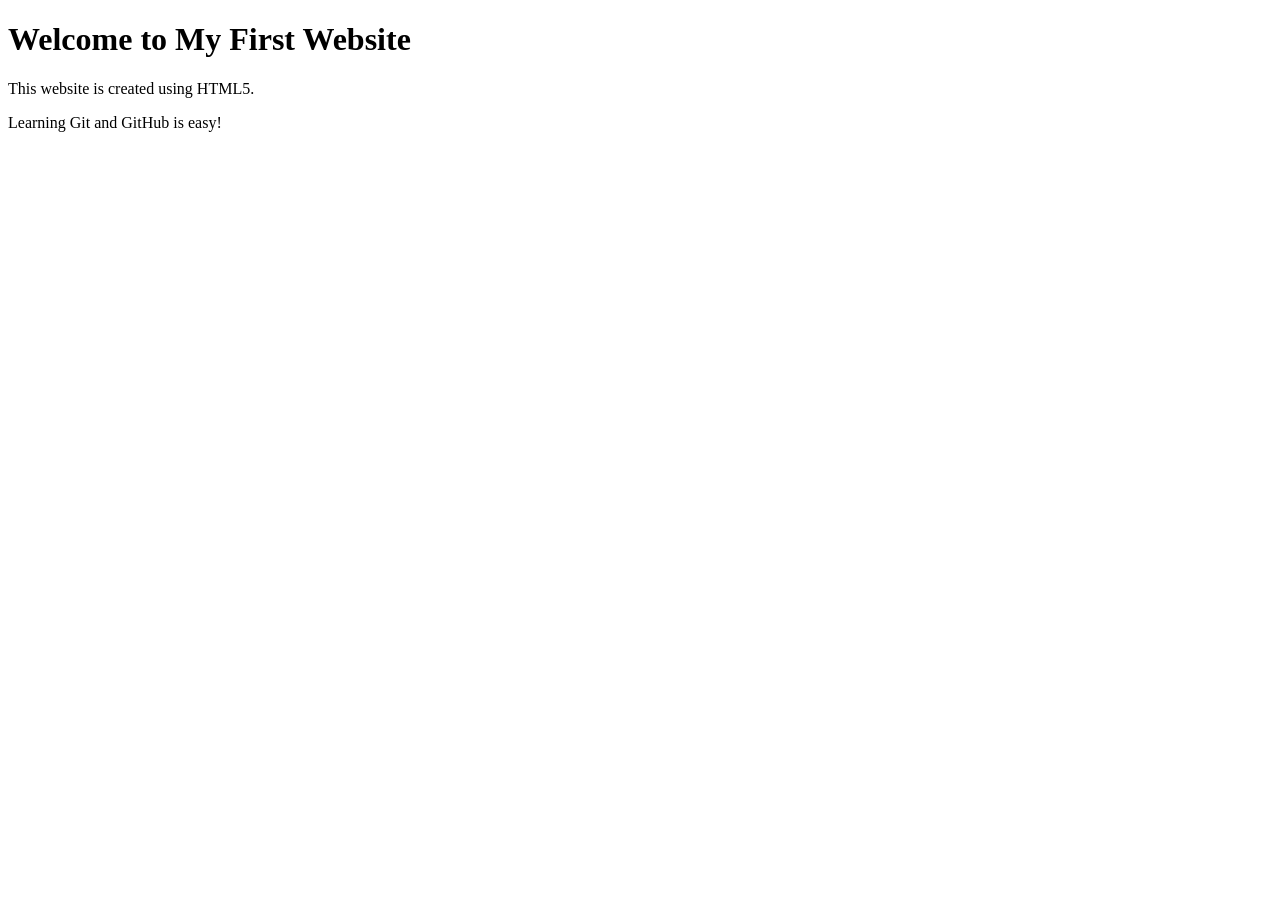
==== index.html @ 73967f04 "initial commit" ====
<!doctype html>
<html lang="en">
  <head>
    <meta charset="UTF-8" />
    <meta name="viewport" content="width=device-width, initial-scale=1.0" />
    <title>My First Website</title>
  </head>
  <body>
    <header>
      <h1>Welcome to My First Website</h1>
    </header>

    <main>
      <p>This website is created using HTML5.</p>
      <p>Learning Git and GitHub is easy!</p>
</html>
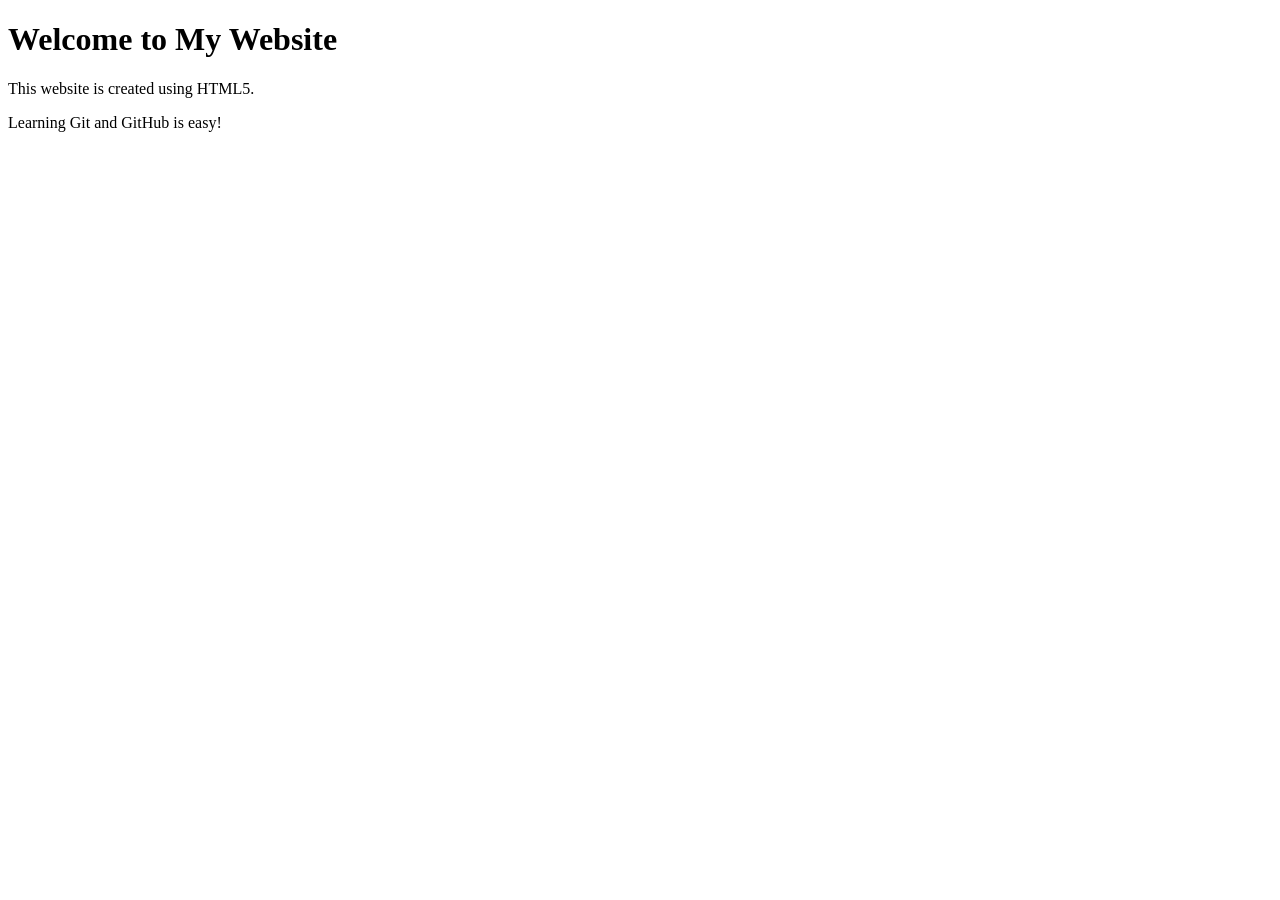
==== commit 6e2f3d4e: "Edited commmit" ====
--- a/index.html
+++ b/index.html
@@ -3,11 +3,11 @@
   <head>
     <meta charset="UTF-8" />
     <meta name="viewport" content="width=device-width, initial-scale=1.0" />
-    <title>My First Website</title>
+    <title>Welcome!</title>
   </head>
   <body>
     <header>
-      <h1>Welcome to My First Website</h1>
+      <h1>Welcome to My Website</h1>
     </header>
 
     <main>
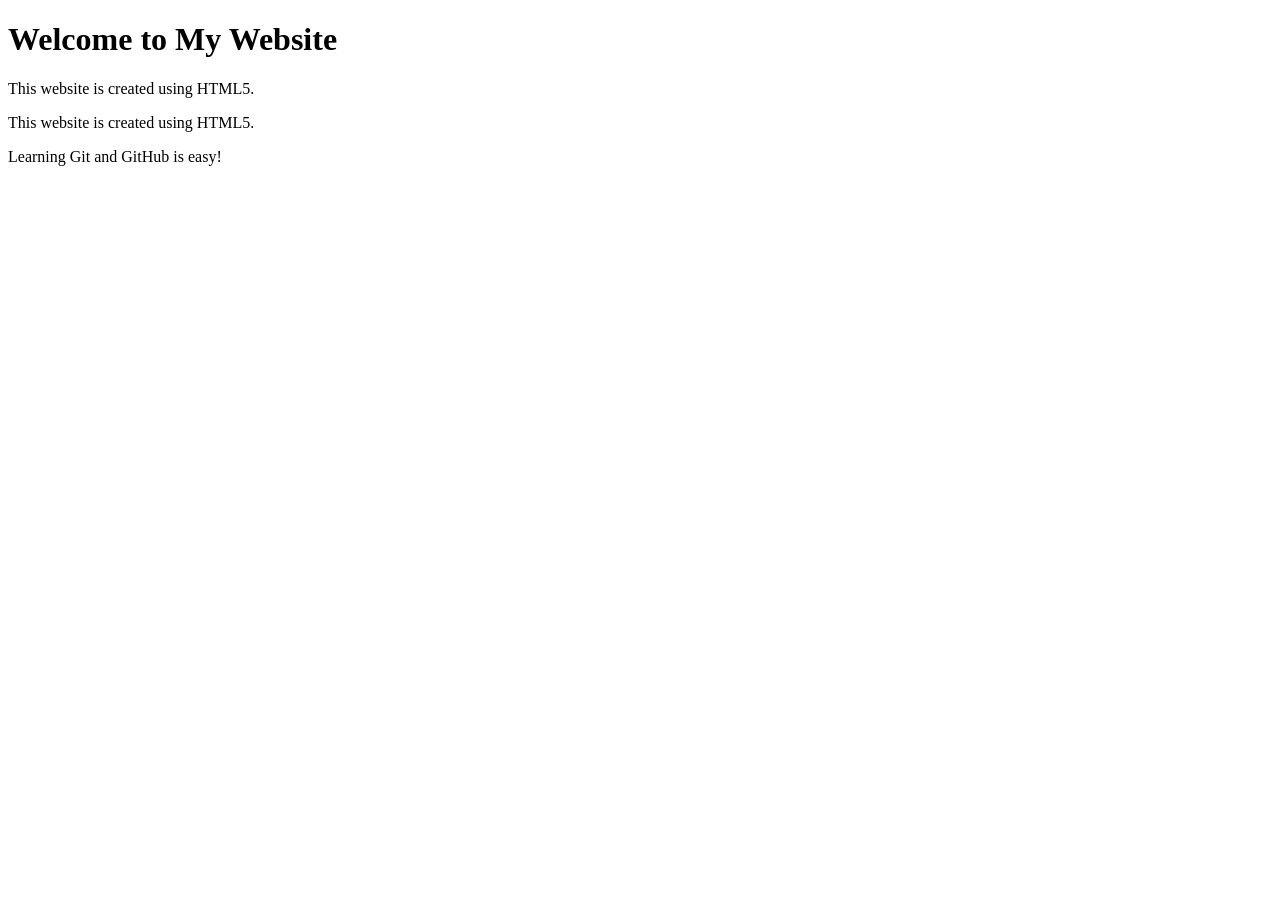
==== commit b34748b6: "Reedited commit" ====
--- a/index.html
+++ b/index.html
@@ -12,5 +12,6 @@
 
     <main>
       <p>This website is created using HTML5.</p>
+      <p>This website is created using HTML5.</p>
       <p>Learning Git and GitHub is easy!</p>
 </html>
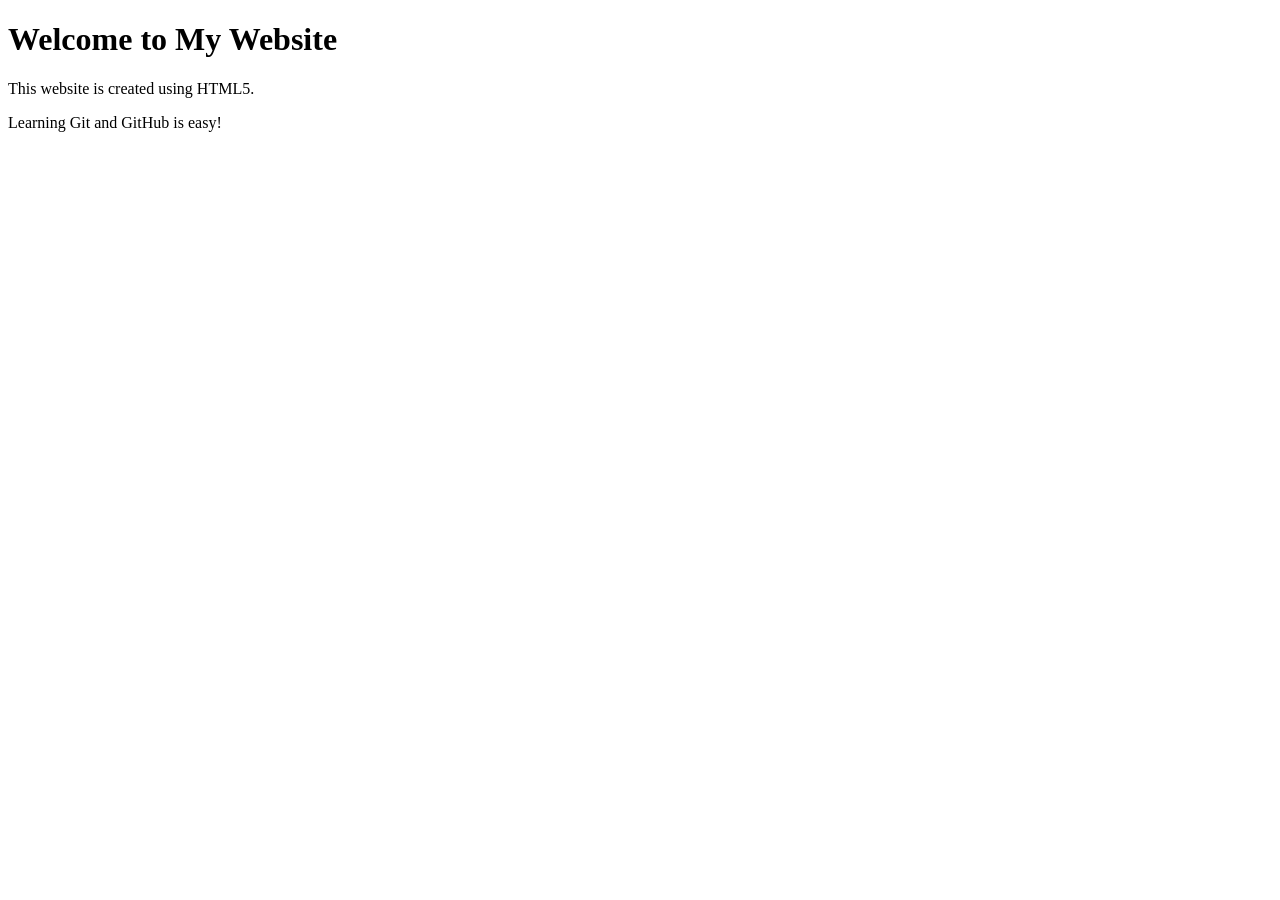
==== commit ced23b5b: "Two file commit" ====
--- a/index.html
+++ b/index.html
@@ -12,6 +12,5 @@
 
     <main>
       <p>This website is created using HTML5.</p>
-      <p>This website is created using HTML5.</p>
       <p>Learning Git and GitHub is easy!</p>
 </html>
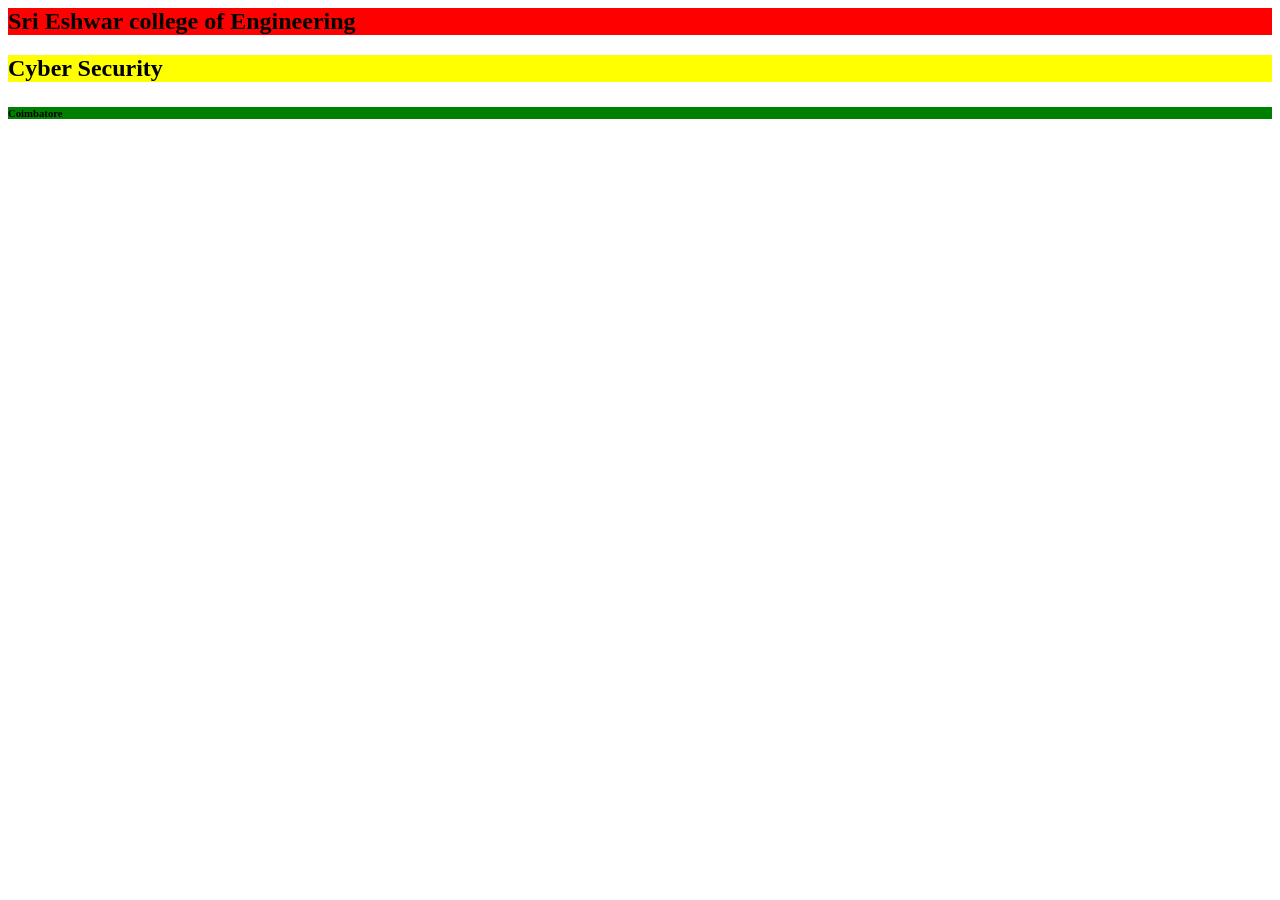
==== commit 2ed8caf2: "newfile commit" ====
--- a/index.html
+++ b/index.html
@@ -1,16 +1,16 @@
-<!doctype html>
-<html lang="en">
+<html>
   <head>
-    <meta charset="UTF-8" />
-    <meta name="viewport" content="width=device-width, initial-scale=1.0" />
-    <title>Welcome!</title>
+    <title>My First Website</title>
   </head>
   <body>
-    <header>
-      <h1>Welcome to My Website</h1>
-    </header>
-
-    <main>
-      <p>This website is created using HTML5.</p>
-      <p>Learning Git and GitHub is easy!</p>
+      <section style="background-color: red;">
+        <h1>Sri Eshwar college of Engineering</h1>
+      </section>
+      <section style="background-color:yellow;">
+        <h2> Cyber Security </h2>
+      </section>
+      <section style="background-color:green;">
+        <h6> Coimbatore </h6>
+      </section>
+  </body>
 </html>
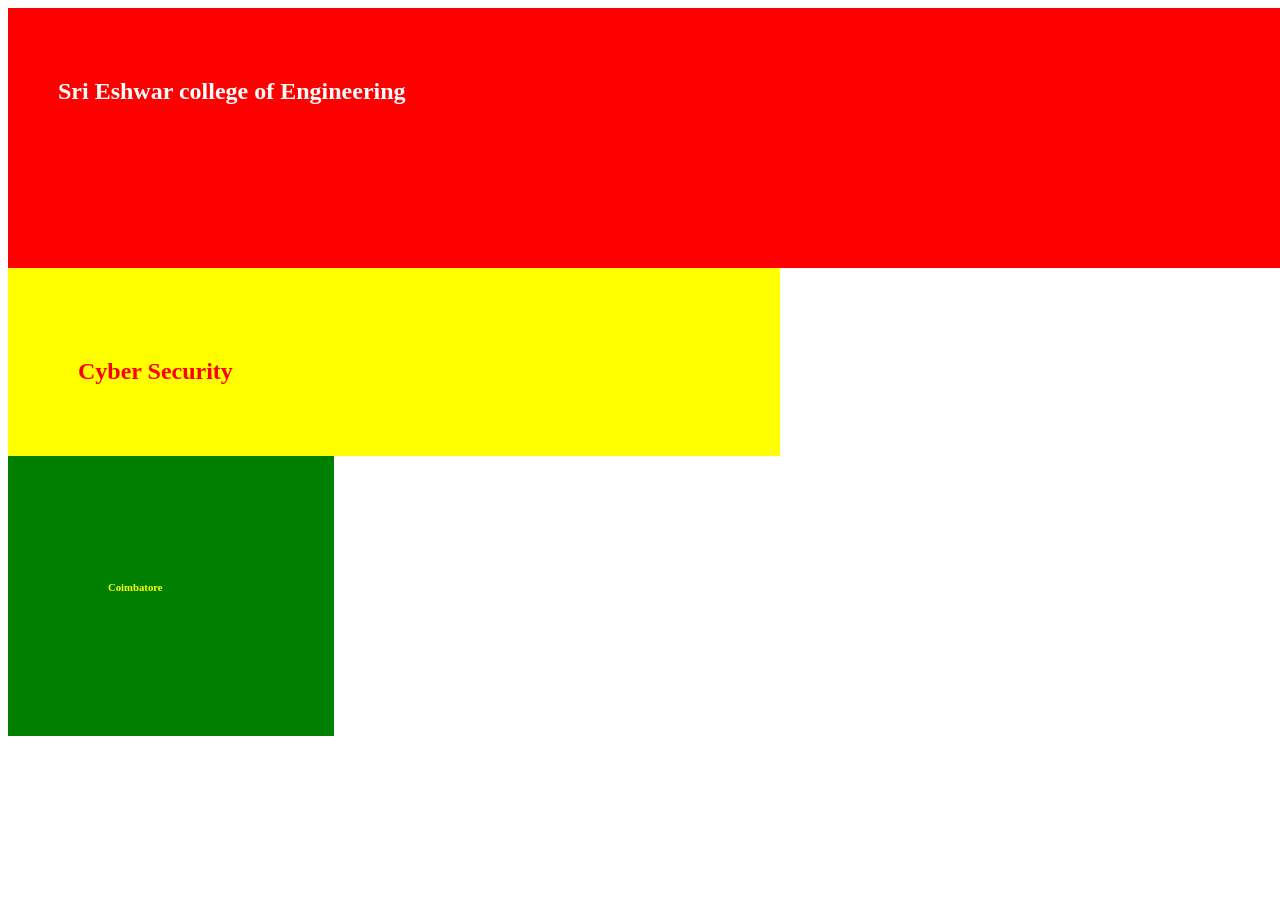
==== commit 71232fbd: "color commit" ====
--- a/index.html
+++ b/index.html
@@ -3,13 +3,13 @@
     <title>My First Website</title>
   </head>
   <body>
-      <section style="background-color: red;">
+      <section style="background-color: red;width: 100%;height: 10pc;padding: 50px;color: white;">
         <h1>Sri Eshwar college of Engineering</h1>
       </section>
-      <section style="background-color:yellow;">
+      <section style="background-color:yellow;width:50%;height: 3pc;padding: 70;color: red;">
         <h2> Cyber Security </h2>
       </section>
-      <section style="background-color:green;">
+      <section style="background-color:green;width:10%;height: 5pc;padding: 100px;color:yellow;">
         <h6> Coimbatore </h6>
       </section>
   </body>
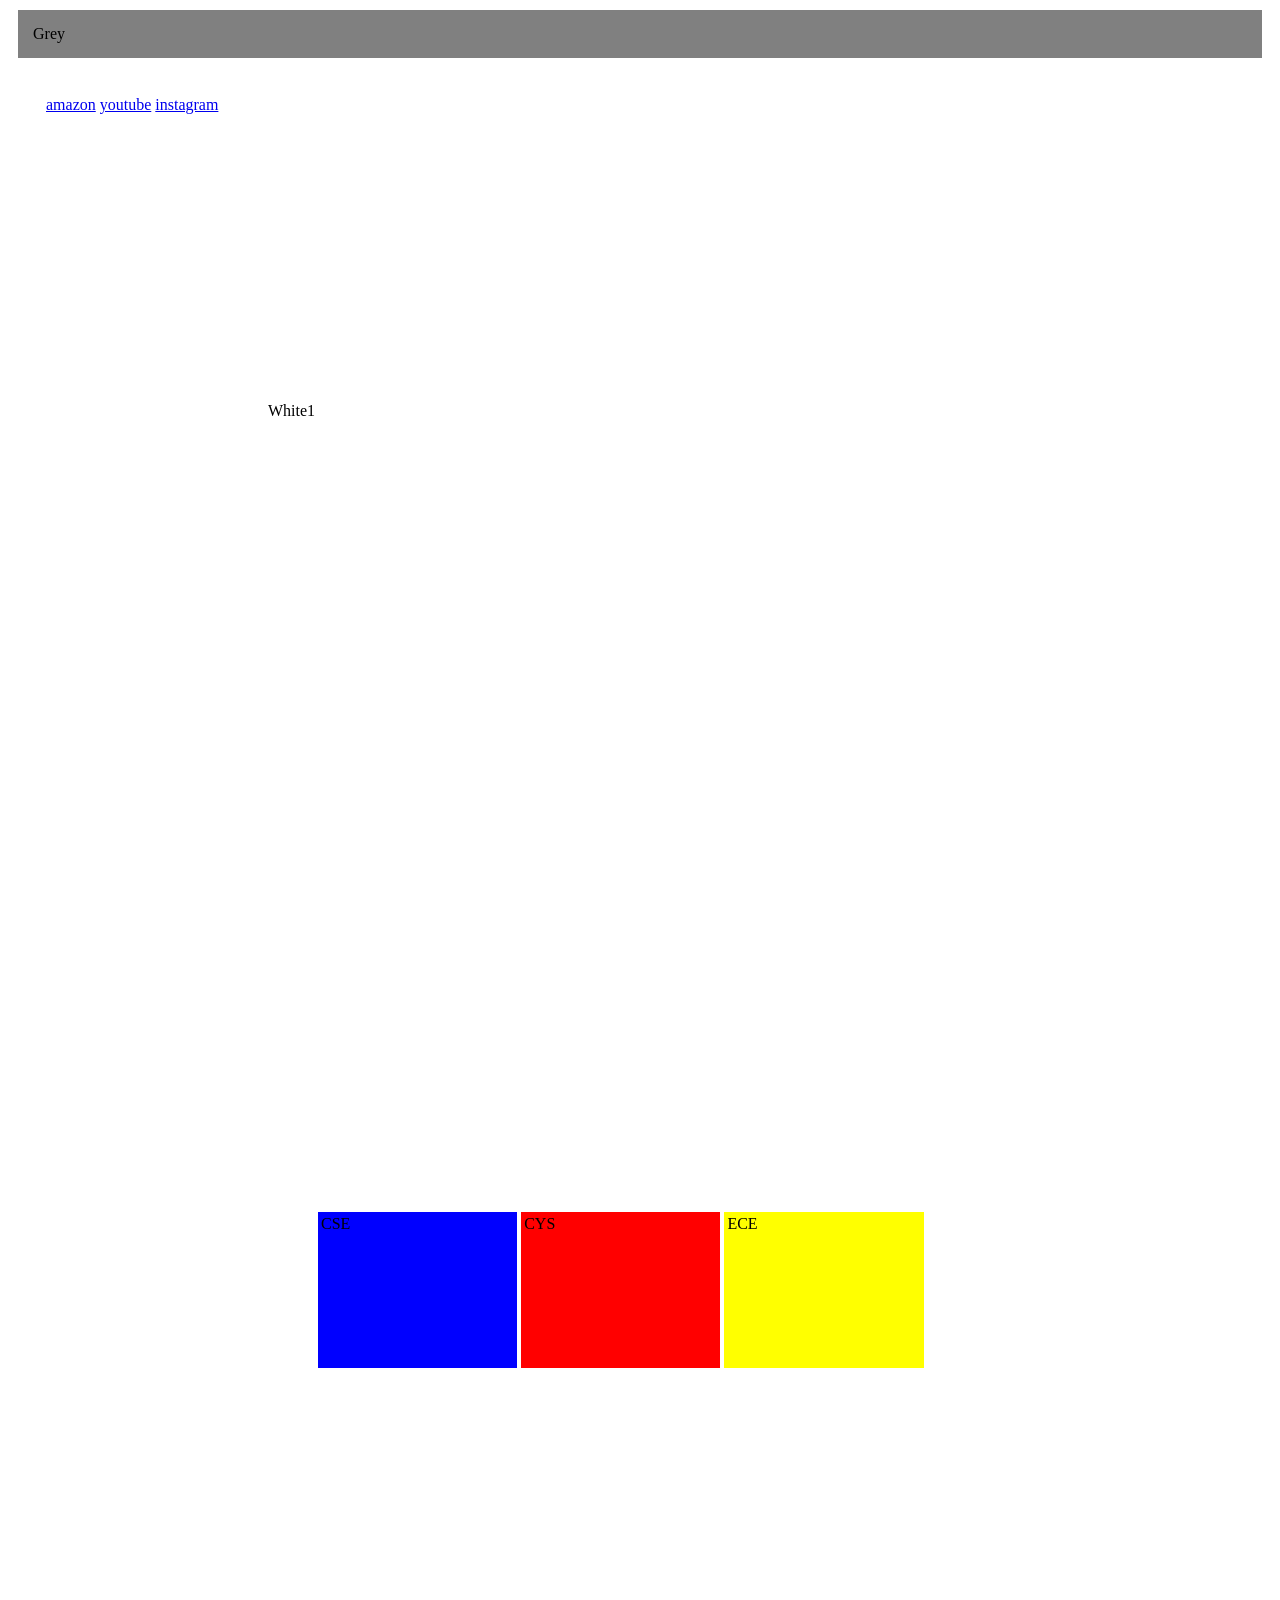
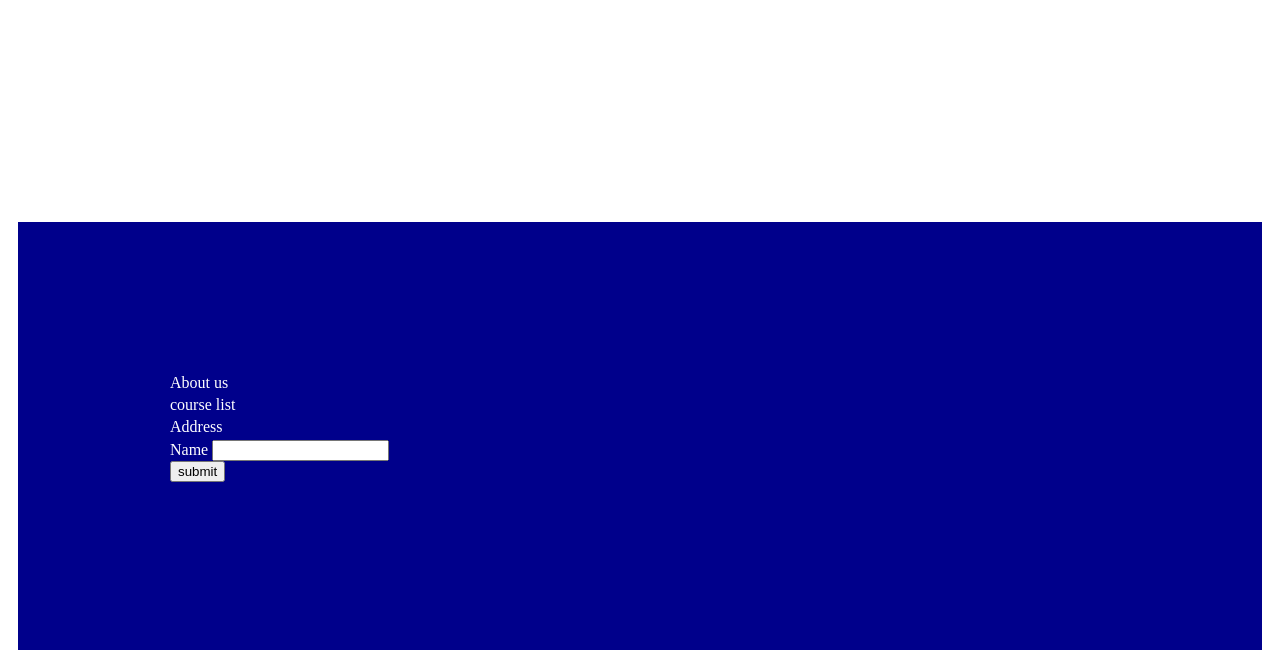
==== commit 4c0df69c: "27 sep commit" ====
--- a/index.html
+++ b/index.html
@@ -1,16 +1,37 @@
 <html>
-  <head>
-    <title>My First Website</title>
-  </head>
-  <body>
-      <section style="background-color: red;width: 100%;height: 10pc;padding: 50px;color: white;">
-        <h1>Sri Eshwar college of Engineering</h1>
-      </section>
-      <section style="background-color:yellow;width:50%;height: 3pc;padding: 70;color: red;">
-        <h2> Cyber Security </h2>
-      </section>
-      <section style="background-color:green;width:10%;height: 5pc;padding: 100px;color:yellow;">
-        <h6> Coimbatore </h6>
-      </section>
-  </body>
+    <head>
+        <title>home</title>
+    </head>
+    <body>
+       <section style="background-color: grey;padding: 15px;margin: 10px;">Grey</section>
+        <section style="padding: 28px;margin: 10px">
+            <header style="display: flex;gap: 20px;align-items: center;">
+                <nav>
+                    <a href="https://www.amazon.in/">amazon</a>
+                    <a href="https://www.youtube.com/">youtube</a>
+                    <a href="https://www.instagram.com/">instagram</a>
+                </nav>
+            </header>
+        </section>
+        <section style="background-color: white;height: 250px;padding: 250px;margin: 10px;">White1</section>
+        <section style="background-color: white;padding: 300px;height: 300px;margin: 10px;">
+            <div style="background-color: blue;width: 30%;height: 150px;padding: 3px;display: inline-block;">CSE</div>
+            <div style="background-color: red;width: 30%;height: 150px;padding: 3px;display: inline-block;">CYS</div>
+            <div style="background-color: yellow;width: 30%;height: 150px;padding: 3px;display: inline-block;">ECE</div>
+        </section>
+        <section style="background-color: darkblue;padding: 150px;margin: 10px;color: white;">
+            <footer>
+                <div style="width: 25%;padding: 2px;">About us</div>
+                <div style="width: 25%;padding: 2px;">course list</div>
+                <div style="width: 25%;padding: 2px;">Address</div>
+                <div style="width: 25%;padding: 2px;">
+                    <form>
+                        <label>Name</label>
+                        <input type="email">
+                        <button>submit</button>
+                    </form>
+                </div>
+            </footer>
+        </section>
+    </body>
 </html>
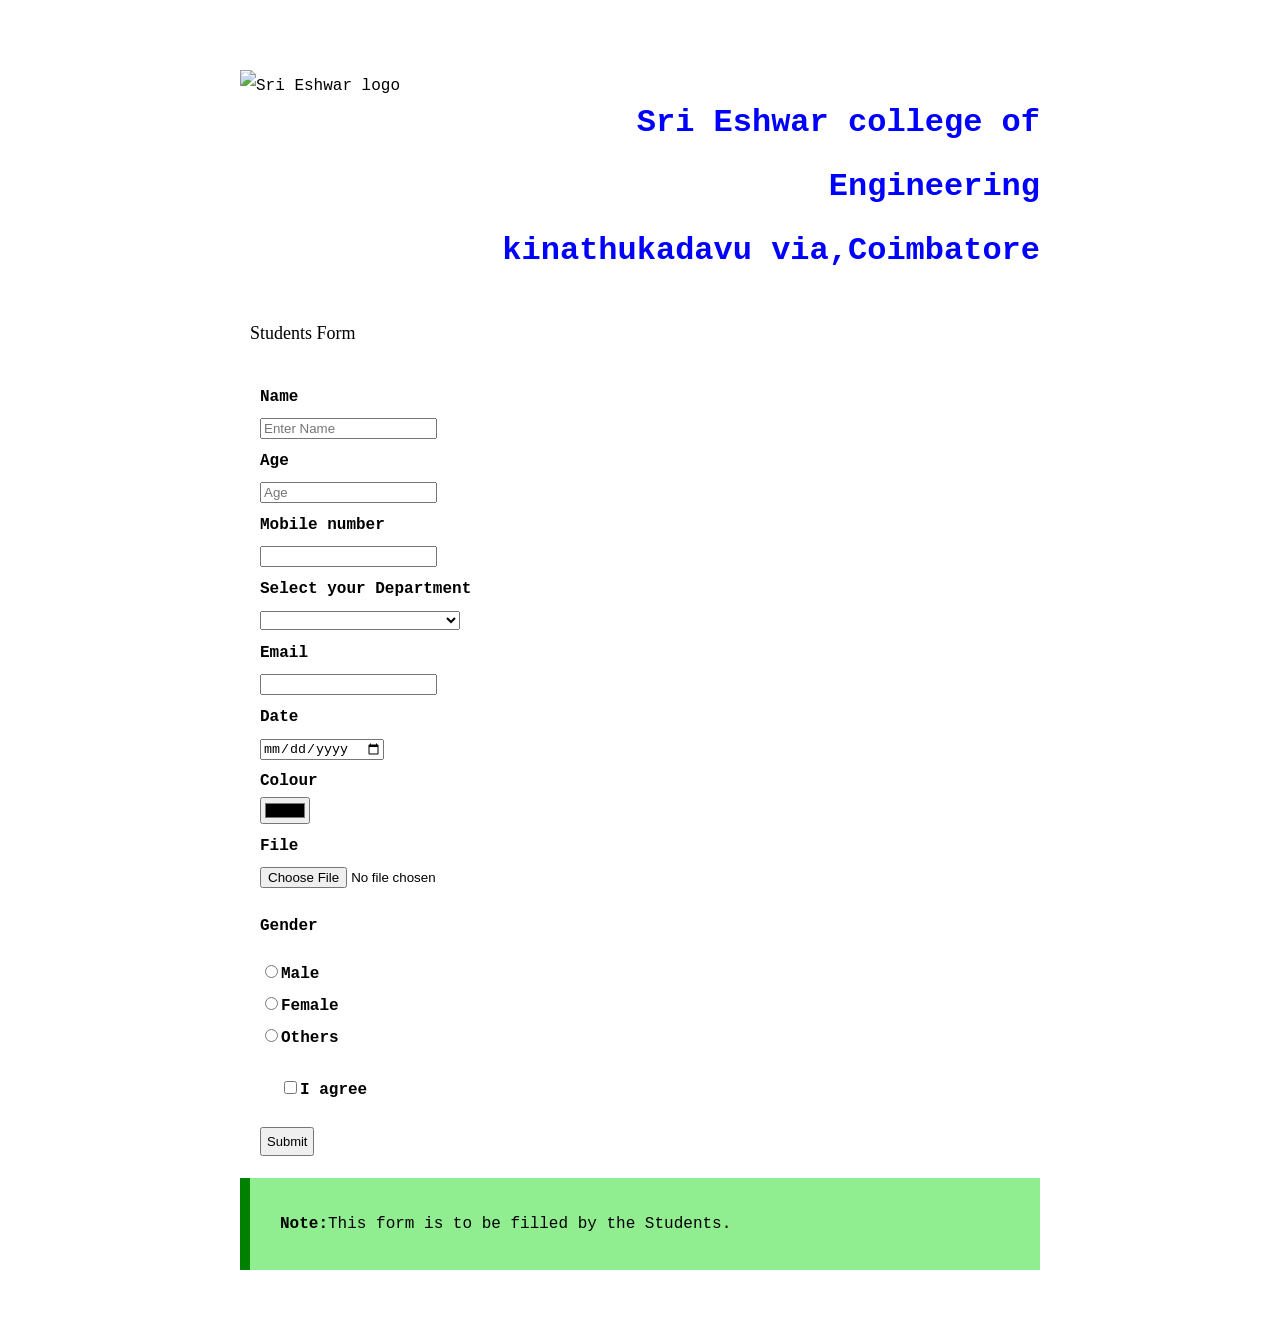
==== commit c7e733c0: "form commit" ====
--- a/index.html
+++ b/index.html
@@ -1,37 +1,47 @@
+<!DOCTYPE html>
 <html>
     <head>
-        <title>home</title>
+        <title>StudentForm</title>
+        <link rel="stylesheet" type="text/css" href="styles.css">
+        <meta content="width:device-width;">
     </head>
     <body>
-       <section style="background-color: grey;padding: 15px;margin: 10px;">Grey</section>
-        <section style="padding: 28px;margin: 10px">
-            <header style="display: flex;gap: 20px;align-items: center;">
-                <nav>
-                    <a href="https://www.amazon.in/">amazon</a>
-                    <a href="https://www.youtube.com/">youtube</a>
-                    <a href="https://www.instagram.com/">instagram</a>
-                </nav>
-            </header>
-        </section>
-        <section style="background-color: white;height: 250px;padding: 250px;margin: 10px;">White1</section>
-        <section style="background-color: white;padding: 300px;height: 300px;margin: 10px;">
-            <div style="background-color: blue;width: 30%;height: 150px;padding: 3px;display: inline-block;">CSE</div>
-            <div style="background-color: red;width: 30%;height: 150px;padding: 3px;display: inline-block;">CYS</div>
-            <div style="background-color: yellow;width: 30%;height: 150px;padding: 3px;display: inline-block;">ECE</div>
-        </section>
-        <section style="background-color: darkblue;padding: 150px;margin: 10px;color: white;">
-            <footer>
-                <div style="width: 25%;padding: 2px;">About us</div>
-                <div style="width: 25%;padding: 2px;">course list</div>
-                <div style="width: 25%;padding: 2px;">Address</div>
-                <div style="width: 25%;padding: 2px;">
-                    <form>
-                        <label>Name</label>
-                        <input type="email">
-                        <button>submit</button>
-                    </form>
-                </div>
-            </footer>
-        </section>
+        <div class="logo">
+        <img src="https://encrypted-tbn0.gstatic.com/images?q=tbn:ANd9GcQlT7uoK_I9dXtth3BAaOmjx3EtPbRHsi0mlQKZrP7_NQ&s=10" alt="Sri Eshwar logo">
+        <h1 style="text-align: right;color: blue;">Sri Eshwar college of Engineering<br>kinathukadavu via,Coimbatore</h1>
+        </div>
+
+        <div style="font-size: large;font-family: cursive;padding: 10px;">Students Form</div>
+        <form>
+            <label>Name</label><input type="text" placeholder="Enter Name" />
+            <label>Age</label><input type="age" placeholder="Age" />
+            <label>Mobile number</label><input type="number" min="10" />
+            <label>Select your Department</label>
+            <select>
+                <option></option>
+                <option value="Mechinical">Mechinical</option>
+                <option value="Civil">Civil</option>
+                <option value="ECE">ECE</option>
+                <option value="Cyber Security">Cyber Security</option>
+                <option value="CSE">Computer Science</option>
+                <option vlaue="EEE">EEE</option>
+            </select>
+            <label>Email</label><input type="email" />
+            <label>Date</label><input type="date" />
+            <label>Colour</label><input type="color" />
+            <label>File</label><input type="file" />
+            <p><b>Gender</b></p>
+            <label><input type="radio" name="g" />Male</label>
+            <label><input type="radio" name="g" />Female</label>
+            <label><input type="radio" name="g" />Others</label>
+            <label style="padding: 20px;">
+            <input type="checkbox" />I agree</label>
+            <lable><button class="mybutton">Submit</button></lable>
+        </form>
+
+        <div class="ex">
+            <b>Note:</b>This form is to be filled by the Students.
+        </div>
+
     </body>
 </html>
--- a/styles.css
+++ b/styles.css
@@ -0,0 +1,41 @@
+body{
+    font-family: courier;
+    max-width: 800px;
+    padding: 20px;
+    line-height: 2;
+    margin: 50px auto;
+    }
+
+label{
+    display: block;
+    font-weight: bold;
+    }
+
+form{
+    padding: 20px;
+    border-radius: 10px;
+    }
+
+img{
+    width: 200px;
+    }
+
+select{
+    width: 200px;
+    }
+
+.ex{
+    padding: 30px;
+    background-color: lightgreen;
+    border-left: 10px solid green;
+    }
+
+.logo{
+    display: flex;
+    gap: 20px;
+    }
+
+.mybutton{
+    padding: 5px;
+    font-size:13px;
+    }
